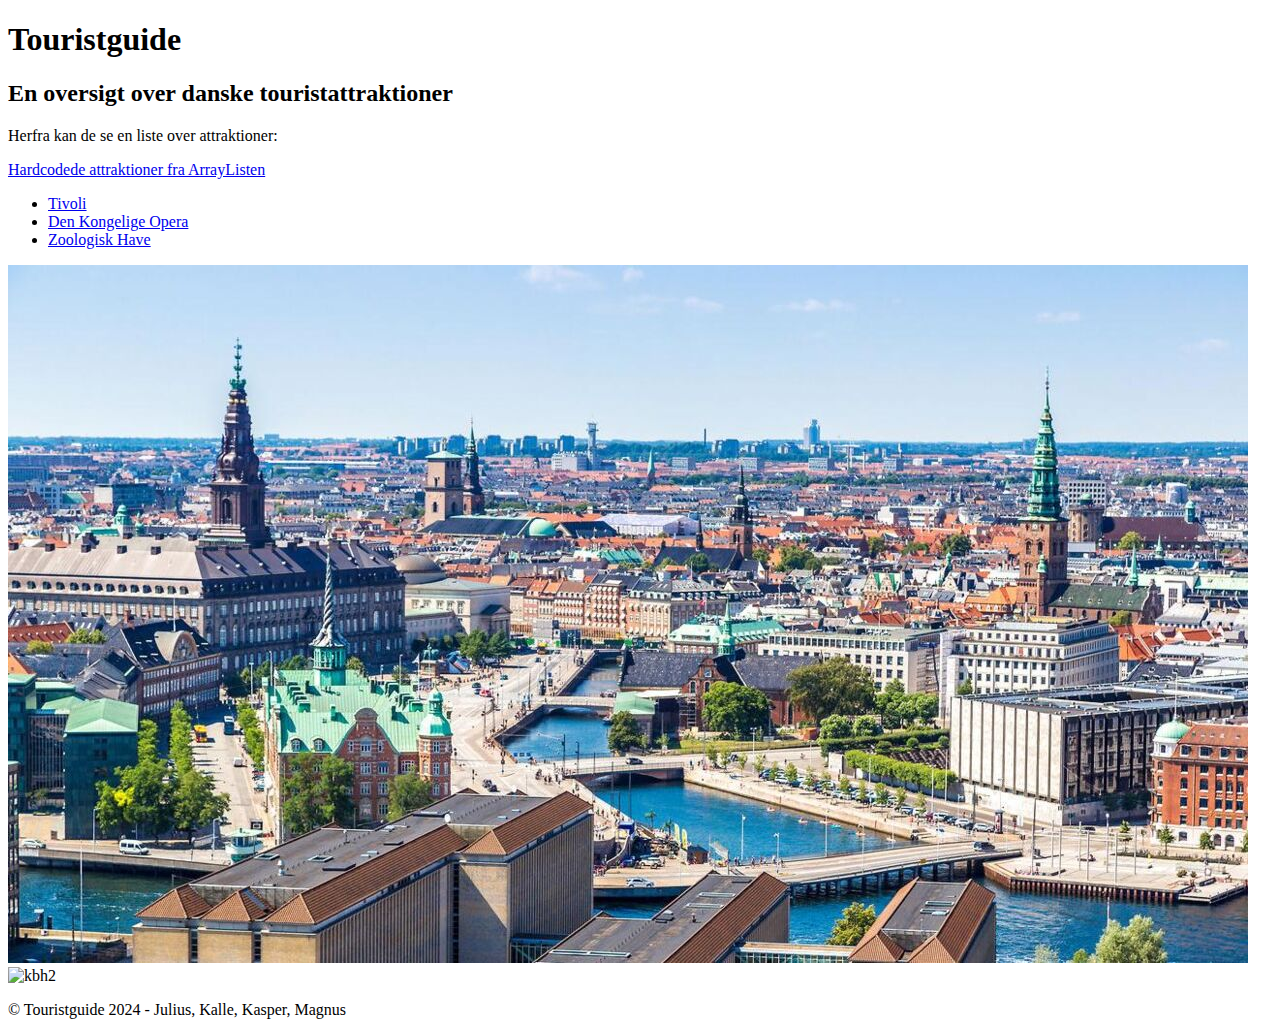
==== TouristGuideAPI/src/main/resources/static/index.html @ 80b8f49e "start på html og css" ====
<!DOCTYPE html>
<html lang="en">
<head>
    <meta charset="UTF-8">
    <meta name= "description" content="A tourist guide showcasing various Danish tourist attractions.">
    <title>Touristguide </title>
    <link rel="stylesheet" href="tourist.css">
</head>
<body>
    <header>
        <h1>Touristguide</h1>
    </header>
    <main>

        <h2>En oversigt over danske touristattraktioner</h2>
        <p title="test">Herfra kan de se en liste over attraktioner:</p>
        <a href="http://localhost:8080/attractions">Hardcodede attraktioner fra ArrayListen</a>
        <ul>
            <li><a href="http://localhost:8080/attractions/tivoli">Tivoli</a></li>
            <li><a href="https://kglteater.dk/om-os/kunstarter/den-kongelige-opera">Den Kongelige Opera</a></li>
            <li><a href="https://www.zoo.dk/">Zoologisk Have</a></li>
        </ul>
        <p> </p>
        <img src= "10750090-copenhagen-denmark.jpg", alt="kbh">
        <img src= "https://www.bt.dk/danmark/har-du-undret-dig-derfor-hedder-koebenhavn-copenhagen-paa-engelsk", alt="kbh2">
        </img>
    </main>
    <footer>
        <p> &copy; Touristguide 2024 - Julius, Kalle, Kasper, Magnus</p>
    </footer>
</body>

</html>
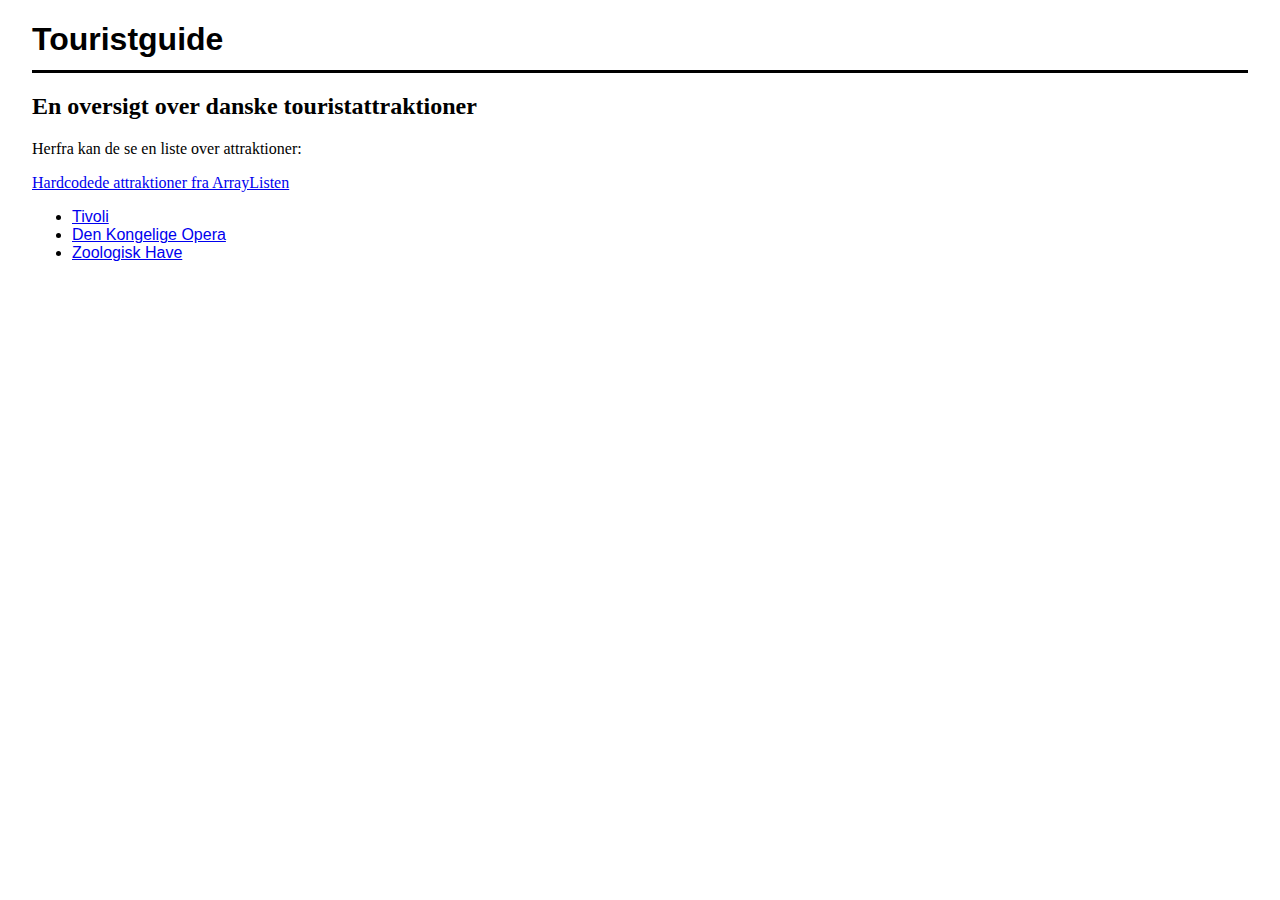
==== commit bb1cb351: "Merge pull request #1 from Pokkenslageren/julius-branch" ====
--- a/TouristGuideAPI/src/main/resources/static/index.html
+++ b/TouristGuideAPI/src/main/resources/static/index.html
@@ -11,23 +11,14 @@
         <h1>Touristguide</h1>
     </header>
     <main>
-
         <h2>En oversigt over danske touristattraktioner</h2>
-        <p title="test">Herfra kan de se en liste over attraktioner:</p>
+        <p>Herfra kan de se en liste over attraktioner:</p>
         <a href="http://localhost:8080/attractions">Hardcodede attraktioner fra ArrayListen</a>
         <ul>
             <li><a href="http://localhost:8080/attractions/tivoli">Tivoli</a></li>
             <li><a href="https://kglteater.dk/om-os/kunstarter/den-kongelige-opera">Den Kongelige Opera</a></li>
             <li><a href="https://www.zoo.dk/">Zoologisk Have</a></li>
         </ul>
-        <p> </p>
-        <img src= "10750090-copenhagen-denmark.jpg", alt="kbh">
-        <img src= "https://www.bt.dk/danmark/har-du-undret-dig-derfor-hedder-koebenhavn-copenhagen-paa-engelsk", alt="kbh2">
-        </img>
     </main>
-    <footer>
-        <p> &copy; Touristguide 2024 - Julius, Kalle, Kasper, Magnus</p>
-    </footer>
 </body>
-
 </html>--- a/TouristGuideAPI/src/main/resources/static/tourist.css
+++ b/TouristGuideAPI/src/main/resources/static/tourist.css
@@ -0,0 +1,19 @@
+body {
+    font-size: 100%;
+    margin-left: 2em;
+    margin-right: 2em;}
+header {
+    padding-bottom: .75em;
+    border-bottom: 3px solid black;
+    margin-bottom: 0; }
+h1 {
+    color: black;
+    font-size: 200%;
+    margin-bottom: 0;
+    font-family: Arial, sans-serif;
+ }
+
+ul {
+    font-family: Tahoma, sans-serif;
+    font-size: 100%;
+}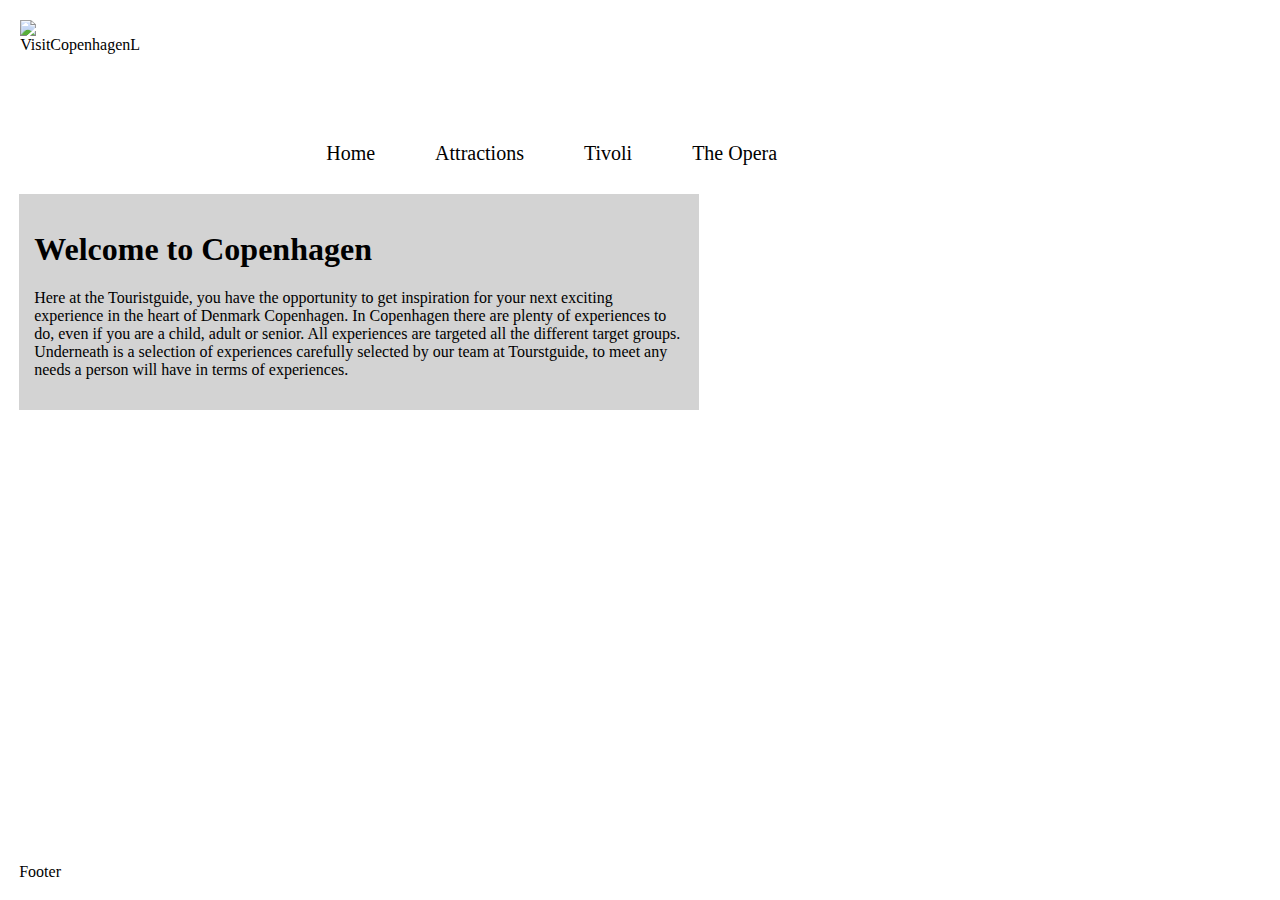
==== commit ff0bf151: "ny html" ====
--- a/TouristGuideAPI/src/main/resources/static/index.html
+++ b/TouristGuideAPI/src/main/resources/static/index.html
@@ -1,24 +1,29 @@
-<!DOCTYPE html>
-<html lang="en">
+<!doctype html>
 <head>
     <meta charset="UTF-8">
-    <meta name= "description" content="A tourist guide showcasing various Danish tourist attractions.">
-    <title>Touristguide </title>
-    <link rel="stylesheet" href="tourist.css">
+    <title>Tourism</title>
+    <link rel="stylesheet" href="styling.css">
 </head>
 <body>
-    <header>
-        <h1>Touristguide</h1>
-    </header>
-    <main>
-        <h2>En oversigt over danske touristattraktioner</h2>
-        <p>Herfra kan de se en liste over attraktioner:</p>
-        <a href="http://localhost:8080/attractions">Hardcodede attraktioner fra ArrayListen</a>
-        <ul>
-            <li><a href="http://localhost:8080/attractions/tivoli">Tivoli</a></li>
-            <li><a href="https://kglteater.dk/om-os/kunstarter/den-kongelige-opera">Den Kongelige Opera</a></li>
-            <li><a href="https://www.zoo.dk/">Zoologisk Have</a></li>
-        </ul>
-    </main>
-</body>
-</html>+<header id="pageHeader"> <img src="visit-copenhagen-logo.png" alt="VisitCopenhagenLogo"> </header>
+<article id="mainArticle">
+
+    <blockquote>
+        <h1> Welcome to Copenhagen</h1>
+        <p>
+            Here at the Touristguide, you have the opportunity to get inspiration for your next exciting experience in the heart of Denmark Copenhagen. In Copenhagen there are plenty of experiences to do, even if you are a child, adult or senior. All experiences are targeted all the different target groups.
+            Underneath is a selection of experiences carefully selected by our team at Tourstguide, to meet any needs a person will have in terms of experiences.
+        </p>
+    </blockquote>
+
+</article>
+<nav id="mainNav">
+    <ul>
+        <li><a href="http://localhost:8080">Home</a></li>
+        <li><a href="http://localhost:8080/attractions">Attractions</a></li>
+        <li><a href="http://localhost:8080/tivoli">Tivoli</a></li>
+        <li><a href="http://localhost:8080/operaen">The Opera</a></li>
+    </ul>
+</nav>
+<footer id="pageFooter">Footer</footer>
+</body>--- a/TouristGuideAPI/src/main/resources/static/styling.css
+++ b/TouristGuideAPI/src/main/resources/static/styling.css
@@ -0,0 +1,93 @@
+body {
+    display: grid;
+    grid-template-areas:
+    "header nav nav"
+    "article article article"
+    "footer footer footer";
+    grid-template-rows: 160px 1.5fr auto;
+    grid-template-columns: 14% 1fr 15%;
+    grid-row-gap: 5px;
+    grid-column-gap: 5px;
+    height: 100vh;
+    margin: auto;
+}
+header, footer, article, nav, div {
+    padding: 1.2em;
+    background:  white;
+}
+
+header, nav {
+    border-color: black;
+}
+#pageHeader {
+    grid-area: header
+}
+
+#pageFooter {
+    grid-area: footer;
+}
+#mainArticle {
+    grid-area: article;
+}
+#mainNav {
+    grid-area: nav;
+    padding: 1em;
+}
+
+header img {
+
+    padding: 1px;
+    float: left;
+    display: block;
+    width: 85%;
+
+}
+
+ul {
+    list-style-type: none;
+    margin: 6em;
+    padding: 0;
+    overflow: hidden;
+    background-color: white;
+}
+
+li {
+    float: left;
+}
+
+li a {
+    display: block;
+    color: black;
+    text-align: center;
+    padding: 30px 30px 0;
+    text-decoration: none;
+    font-size: 20px;
+
+}
+
+li a:hover {
+    background-color: lightgrey;
+}
+
+blockquote {
+
+    float: left;
+    max-width: 650px;
+    margin: 10px auto;
+    padding: 15px;
+    background-color: lightgrey;
+
+}
+
+/* Stack the layout on small devices/viewports. */
+@media all and (max-width: 575px) {
+    body {
+        grid-template-areas:
+      "header"
+      "nav"
+      "article"
+      "footer";
+        grid-template-rows:  0.75fr auto 2fr 0.5fr;
+        grid-template-columns: 1fr;
+    }
+}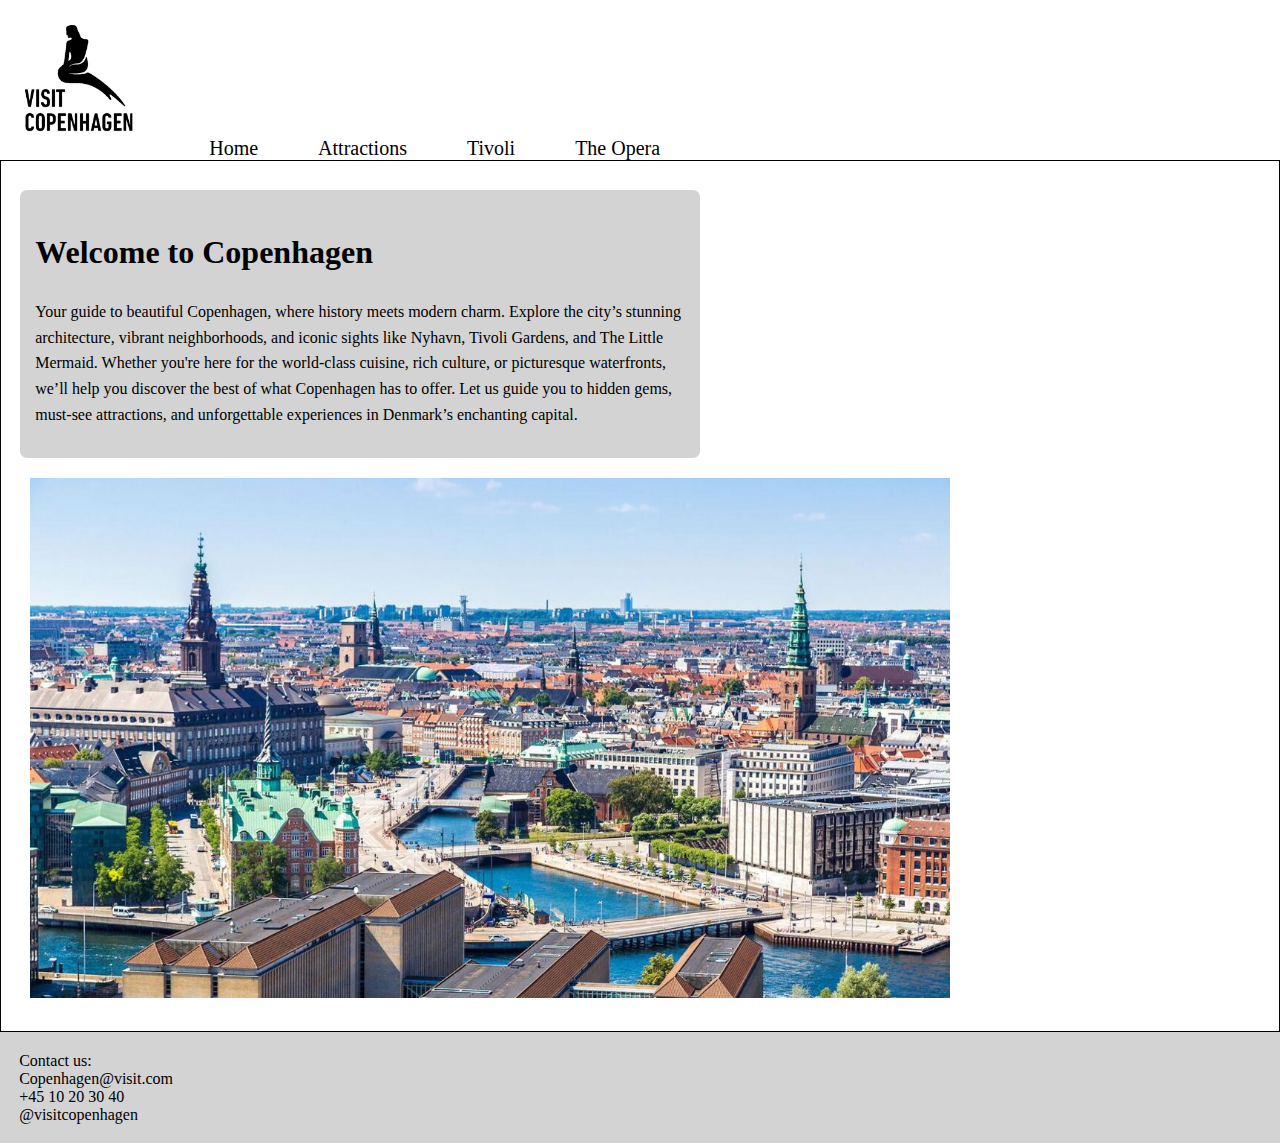
==== commit 860388f8: "done" ====
--- a/TouristGuideAPI/src/main/resources/static/index.html
+++ b/TouristGuideAPI/src/main/resources/static/index.html
@@ -11,19 +11,21 @@
     <blockquote>
         <h1> Welcome to Copenhagen</h1>
         <p>
-            Here at the Touristguide, you have the opportunity to get inspiration for your next exciting experience in the heart of Denmark Copenhagen. In Copenhagen there are plenty of experiences to do, even if you are a child, adult or senior. All experiences are targeted all the different target groups.
-            Underneath is a selection of experiences carefully selected by our team at Tourstguide, to meet any needs a person will have in terms of experiences.
+            Your guide to beautiful Copenhagen, where history meets modern charm. Explore the city’s stunning architecture, vibrant neighborhoods, and iconic sights like Nyhavn, Tivoli Gardens, and The Little Mermaid. Whether you're here for the world-class cuisine, rich culture, or picturesque waterfronts, we’ll help you discover the best of what Copenhagen has to offer. Let us guide you to hidden gems, must-see attractions, and unforgettable experiences in Denmark’s enchanting capital.
         </p>
     </blockquote>
+
+    <img src="pic1.jpg" alt="KBH-panorama"  >
 
 </article>
 <nav id="mainNav">
     <ul>
         <li><a href="http://localhost:8080">Home</a></li>
         <li><a href="http://localhost:8080/attractions">Attractions</a></li>
-        <li><a href="http://localhost:8080/tivoli">Tivoli</a></li>
-        <li><a href="http://localhost:8080/operaen">The Opera</a></li>
+        <li><a href="http://localhost:8080/attractions/tivoli">Tivoli</a></li>
+        <li><a href="http://localhost:8080/attractions/operaen">The Opera</a></li>
     </ul>
 </nav>
-<footer id="pageFooter">Footer</footer>
+<footer id="pageFooter">Contact us: <br> Copenhagen@visit.com <br> +45 10 20 30 40 <br> @visitcopenhagen
+</footer>
 </body>--- a/TouristGuideAPI/src/main/resources/static/styling.css
+++ b/TouristGuideAPI/src/main/resources/static/styling.css
@@ -1,4 +1,5 @@
 body {
+    background: lightgrey;
     display: grid;
     grid-template-areas:
     "header nav nav"
@@ -6,49 +7,66 @@
     "footer footer footer";
     grid-template-rows: 160px 1.5fr auto;
     grid-template-columns: 14% 1fr 15%;
-    grid-row-gap: 5px;
-    grid-column-gap: 5px;
+    grid-row-gap: 0;
+    grid-column-gap: 0;
     height: 100vh;
     margin: auto;
 }
-header, footer, article, nav, div {
+header, footer, article, nav {
     padding: 1.2em;
     background:  white;
+
 }
 
-header, nav {
-    border-color: black;
-}
 #pageHeader {
     grid-area: header
 }
 
 #pageFooter {
     grid-area: footer;
+    background-color: lightgrey;
 }
 #mainArticle {
     grid-area: article;
+    border: 1px solid black;
 }
 #mainNav {
+    position: relative;
     grid-area: nav;
-    padding: 1em;
+    padding: 0;
+
 }
 
 header img {
 
-    padding: 1px;
+    padding-bottom: 20px;
     float: left;
     display: block;
     width: 85%;
 
+
+}
+
+article img{
+    width: 920px;
+    height: 520px;
+   position: relative;
+    right: 10px;
+    padding-block: 10px 10px ;
+    padding-left: 20px;
+
 }
 
 ul {
+    position: absolute;
+    bottom: 0;
+    left: 0;
     list-style-type: none;
-    margin: 6em;
+    margin: 0;
     padding: 0;
     overflow: hidden;
     background-color: white;
+
 }
 
 li {
@@ -67,6 +85,9 @@
 
 li a:hover {
     background-color: lightgrey;
+    border-top: 1px solid black;
+    border-left: 1px solid black;
+    border-right: 1px solid black;
 }
 
 blockquote {
@@ -76,6 +97,8 @@
     margin: 10px auto;
     padding: 15px;
     background-color: lightgrey;
+    line-height: 1.6;
+    border-radius: 7px;
 
 }
 
@@ -83,11 +106,15 @@
 @media all and (max-width: 575px) {
     body {
         grid-template-areas:
-      "header"
-      "nav"
-      "article"
-      "footer";
-        grid-template-rows:  0.75fr auto 2fr 0.5fr;
+            "header"
+            "nav"
+            "article"
+            "footer";
+        grid-template-rows: 0.5fr auto 2fr 0.5fr;
         grid-template-columns: 1fr;
     }
+
+    ul {
+        margin: 1em 0; /* Adjust margin for smaller screens */
+    }
 }